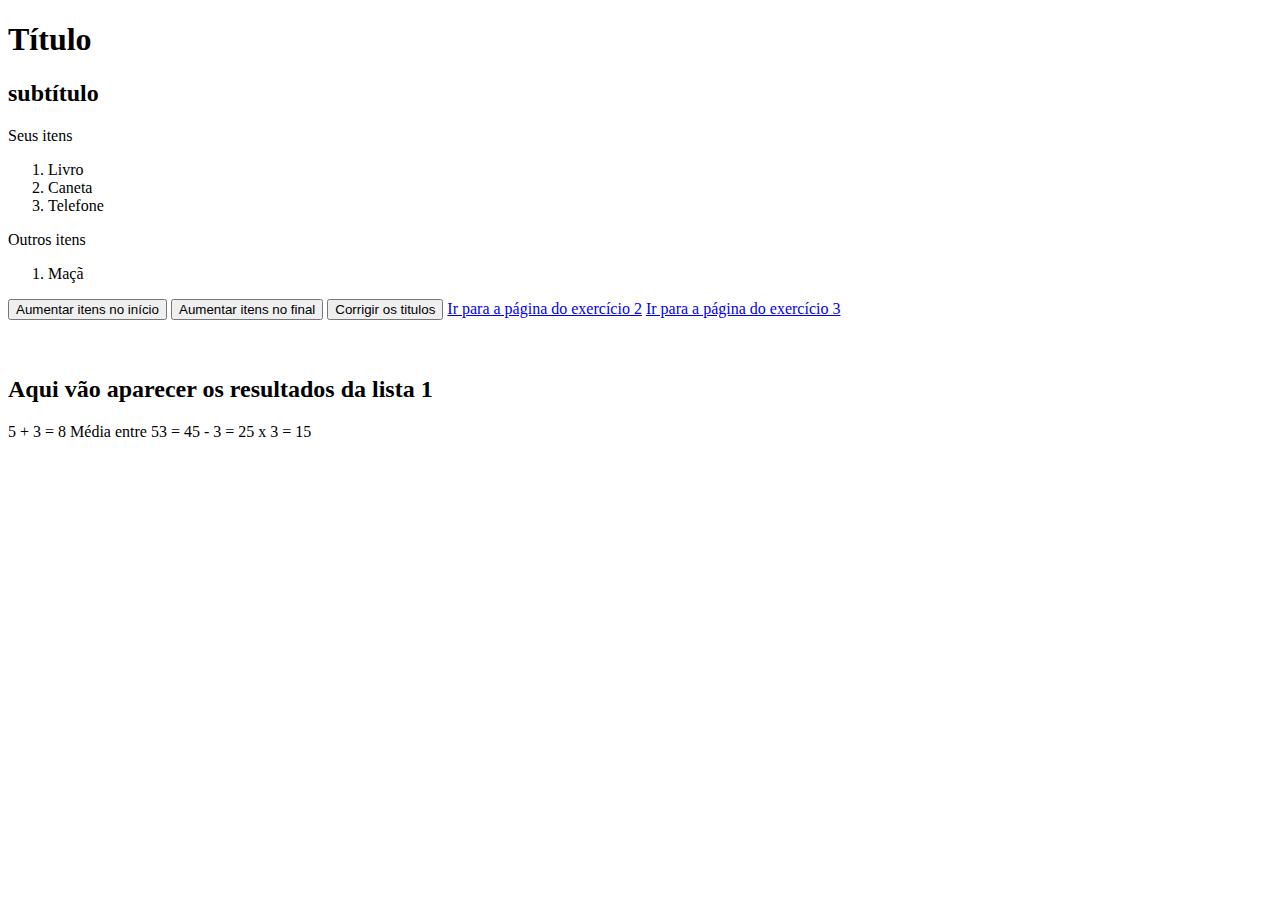
==== Desenvolvimento web - Javascript/index.html @ ce395b69 "Adcionado lista1 de desenvolvimento web" ====
<!DOCTYPE html>
<html lang="en">

<head>
    <meta charset="UTF-8">
    <meta http-equiv="X-UA-Compatible" content="IE=edge">
    <meta name="viewport" content="width=device-width, initial-scale=1.0">
    <title>Desenvolvimento web -DOM</title>

</head>

<body>
    <h1>Título</h1>

    <h2>subtítulo</h2>

    <li>Seus itens</li>
    <ol class="lista 01">
        <li>Livro</li>
        <li>Caneta</li>
        <li>Telefone</li>
    </ol>

    <li>Outros itens</li>
    <ol class="lista 02">
        <li>Maçã</li>
    </ol>

    <button class="btn btn-1" onclick="aumentarItensNoInicio()">Aumentar itens no início</button>
    <button class="btn btn-1" onclick="aumentarItensNoFinal()">Aumentar itens no final</button>
    <button class="btn btn-1" onclick="corrigriTitulos()">Corrigir os titulos</button>

    <a href="exercicio2.html">Ir para a página do exercício 2</a>
    <a href="exercicio3.html">Ir para a página do exercício 3</a>

    <div id="lista1">
        <br><br>
        <h2>Aqui vão aparecer os resultados da lista 1</h2>
    </div>

    <script type="text/javascript" src="script.js"></script>
</body>

</html>
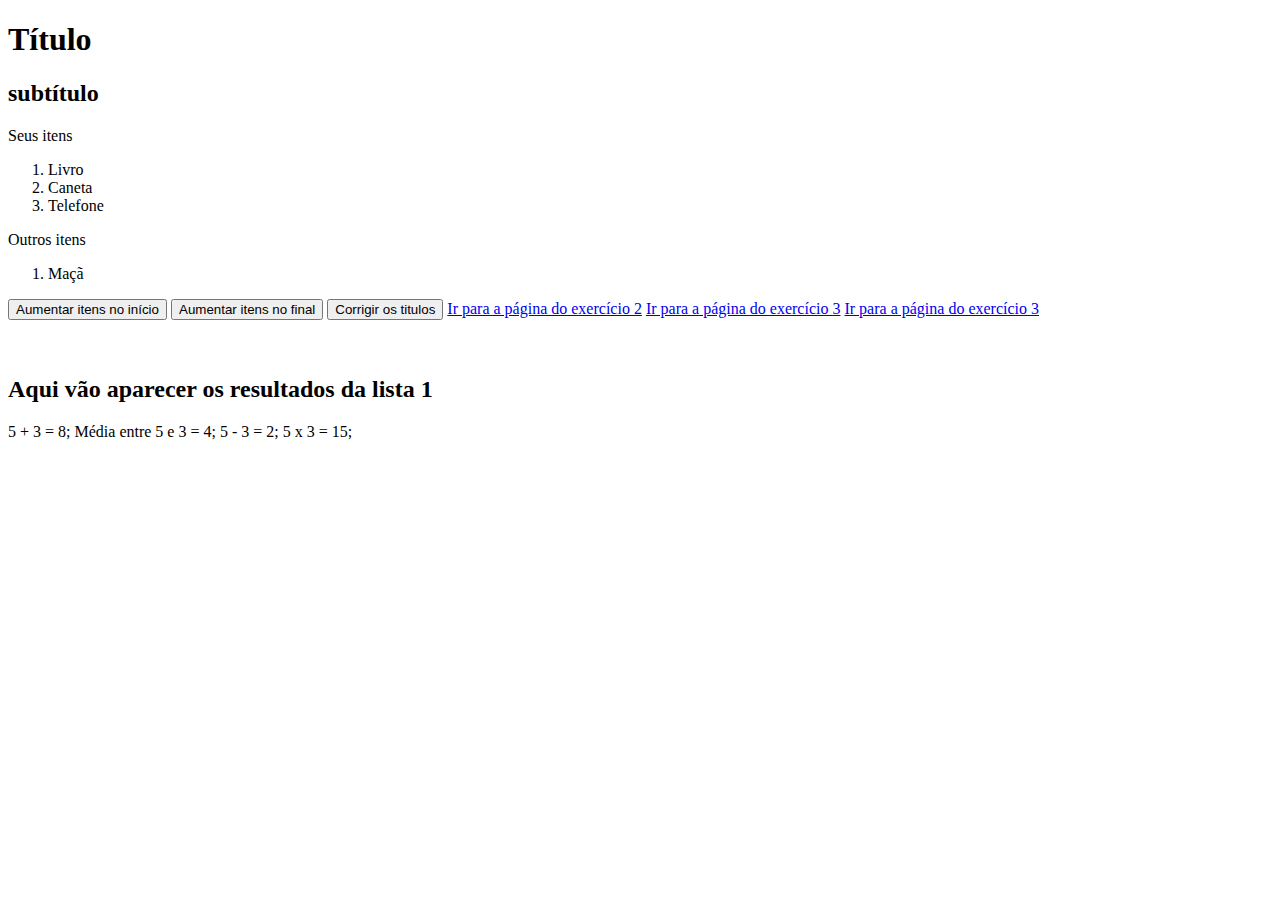
==== commit dd171646: "Adcionando lista 2 exercicios Javascript" ====
--- a/Desenvolvimento web - Javascript/index.html
+++ b/Desenvolvimento web - Javascript/index.html
@@ -32,6 +32,7 @@
 
     <a href="exercicio2.html">Ir para a página do exercício 2</a>
     <a href="exercicio3.html">Ir para a página do exercício 3</a>
+    <a href="exe4lista2.html">Ir para a página do exercício 3</a>
 
     <div id="lista1">
         <br><br>
